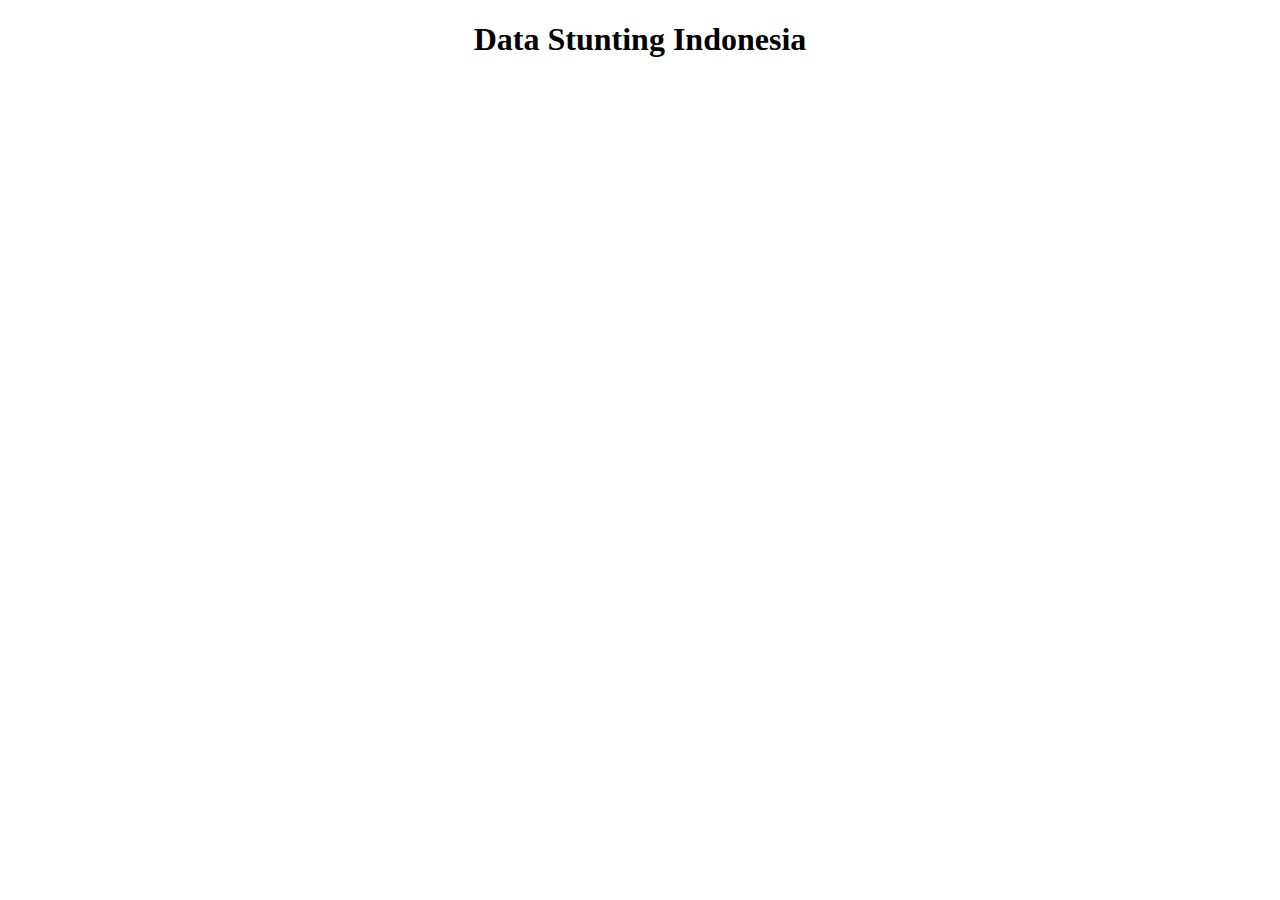
==== index.html @ de8da521 "Tambahin data baru" ====
<!DOCTYPE html>
<head>
    <link rel="stylesheet" href="index.css"/>
    <title>Kelompok 4</title>

</head>   
<body>
    <div>
        <h1>Data Stunting Indonesia</h1>
    </div>
    <div id="map"></div>
    <div id="tooltip" style="position: absolute; opacity: 0;"></div>
    <div id="detail"><br></div>
    <div></div>
        <script src="https://d3js.org/d3.v5.min.js"></script>
        <script src="https://d3js.org/topojson.v1.min.js"></script>
        <script src="index.js"></script>

</body>
---- index.css ----
h1{
    text-align: center;
}

#map{
    display : flex;
}

.province{
    fill:#d08888;
    stroke: black;
    stroke-width: .3px;
}

#tooltip {
    background-color: white;
    border: 1px solid black;
    padding: 5px;
    border-radius: 3px;
    pointer-events: none; /* Prevents the tooltip from interfering with mouse events */
}
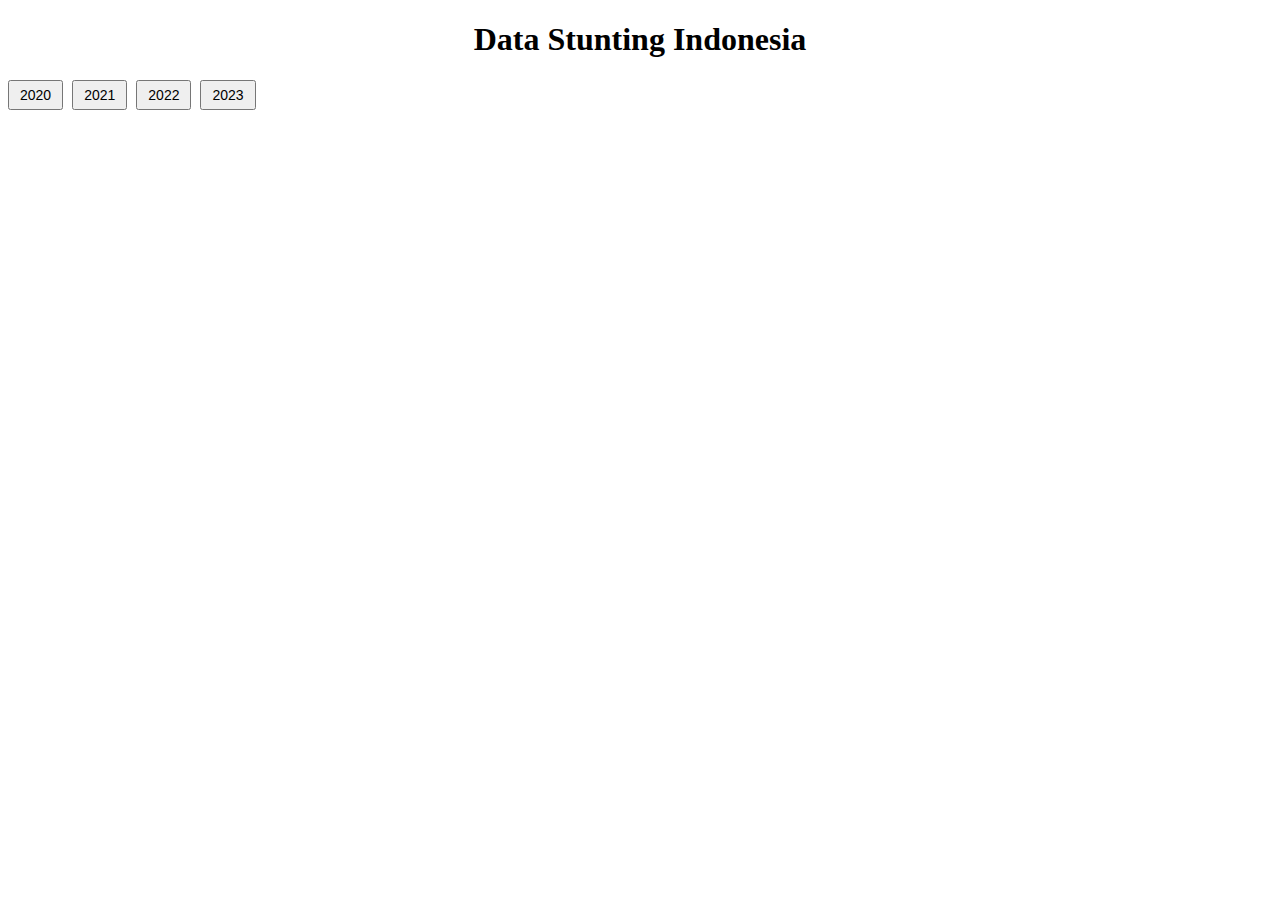
==== commit 8c241fd2: "Update for button and color" ====
--- a/index.html
+++ b/index.html
@@ -8,6 +8,12 @@
     <div>
         <h1>Data Stunting Indonesia</h1>
     </div>
+    <div id="controls">
+        <button onclick="setYear('2020')">2020</button>
+        <button onclick="setYear('2021')">2021</button>
+        <button onclick="setYear('2022')">2022</button>
+        <button onclick="setYear('2023')">2023</button>
+    </div>
     <div id="map"></div>
     <div id="tooltip" style="position: absolute; opacity: 0;"></div>
     <div id="detail"><br></div>
--- a/index.css
+++ b/index.css
@@ -1,5 +1,15 @@
 h1{
     text-align: center;
+}
+
+#controls {
+    margin-bottom: 10px;
+}
+
+#controls button {
+    margin-right: 5px;
+    padding: 5px 10px;
+    font-size: 14px;
 }
 
 #map{
@@ -7,7 +17,7 @@
 }
 
 .province{
-    fill:#d08888;
+    fill:aquamarine;
     stroke: black;
     stroke-width: .3px;
 }
@@ -17,5 +27,5 @@
     border: 1px solid black;
     padding: 5px;
     border-radius: 3px;
-    pointer-events: none; /* Prevents the tooltip from interfering with mouse events */
+    pointer-events: none;
 }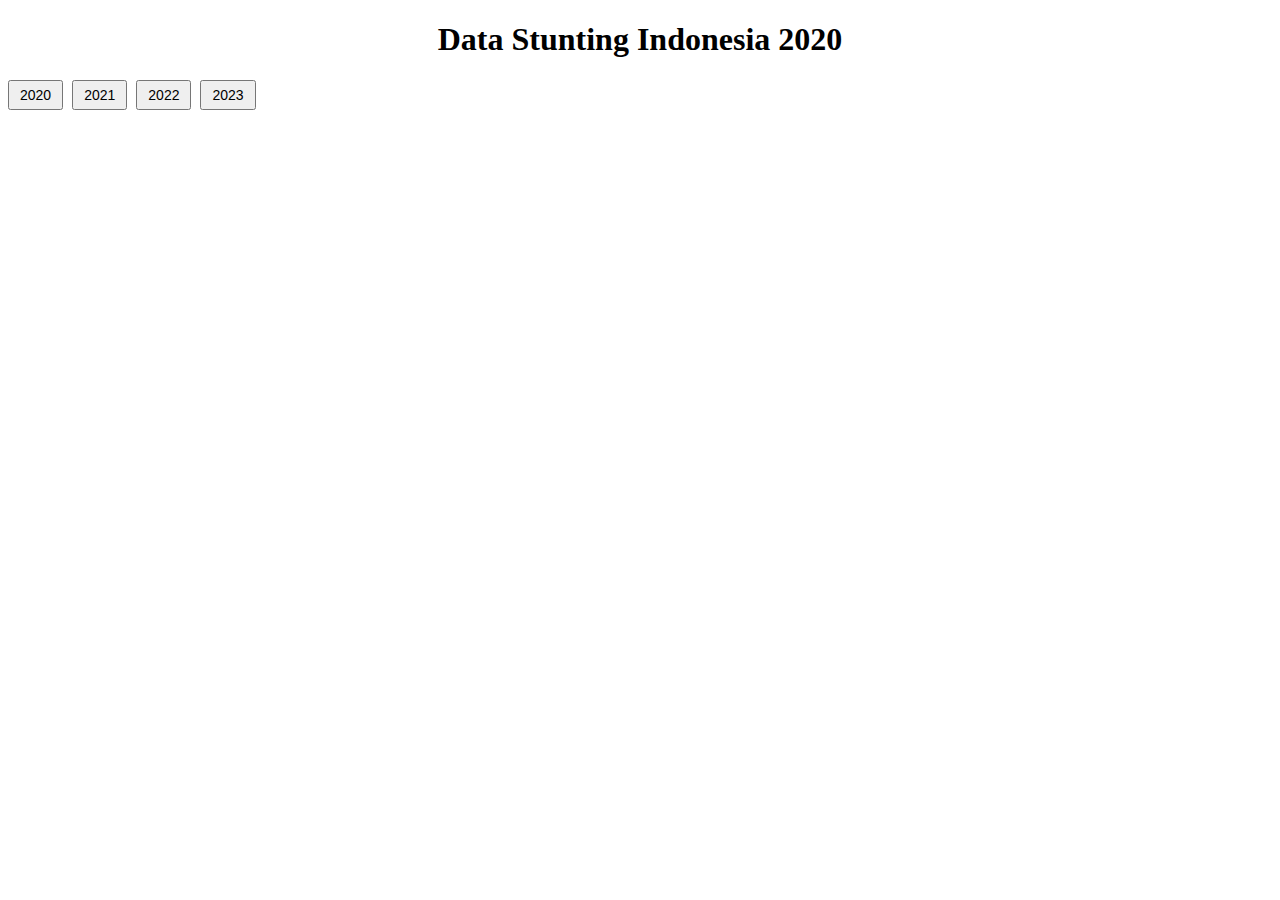
==== commit ce3a1aa7: "color change and title change with button worked" ====
--- a/index.html
+++ b/index.html
@@ -6,7 +6,7 @@
 </head>   
 <body>
     <div>
-        <h1>Data Stunting Indonesia</h1>
+        <h1 id="judul">Data Stunting Indonesia 2020</h1>
     </div>
     <div id="controls">
         <button onclick="setYear('2020')">2020</button>
@@ -17,9 +17,9 @@
     <div id="map"></div>
     <div id="tooltip" style="position: absolute; opacity: 0;"></div>
     <div id="detail"><br></div>
-    <div></div>
+    <div>
         <script src="https://d3js.org/d3.v5.min.js"></script>
         <script src="https://d3js.org/topojson.v1.min.js"></script>
         <script src="index.js"></script>
-
+    </div>
 </body>--- a/index.css
+++ b/index.css
@@ -17,7 +17,6 @@
 }
 
 .province{
-    fill:aquamarine;
     stroke: black;
     stroke-width: .3px;
 }
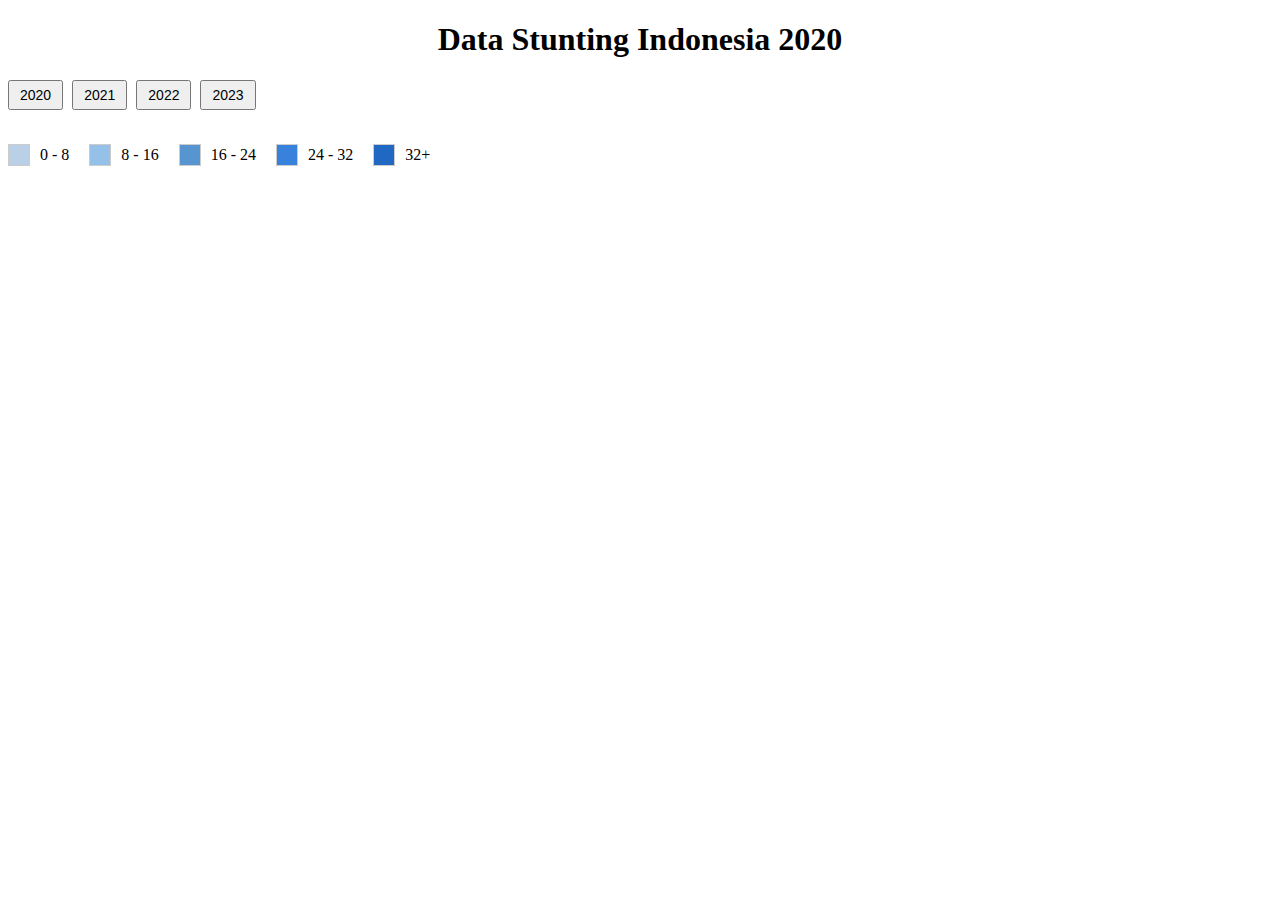
==== commit 3bc18534: "add a legends, and change the color" ====
--- a/index.html
+++ b/index.html
@@ -14,6 +14,23 @@
         <button onclick="setYear('2022')">2022</button>
         <button onclick="setYear('2023')">2023</button>
     </div>
+    <div id="legends">
+        <div class="legend-item">
+            <div class="color-box" style="background-color: #bad0e6;"></div><p>0 - 8</p>
+        </div>
+        <div class="legend-item">
+            <div class="color-box" style="background-color: #95c0e8;"></div><p>8 - 16</p>
+        </div>
+        <div class="legend-item">
+            <div class="color-box" style="background-color: #5695cf;"></div><p>16 - 24</p>
+        </div>
+        <div class="legend-item">
+            <div class="color-box" style="background-color: #3882dd;"></div><p>24 - 32</p>
+        </div>
+        <div class="legend-item">
+            <div class="color-box" style="background-color: #2068c1;"></div><p>32+</p>
+        </div>
+    </div>
     <div id="map"></div>
     <div id="tooltip" style="position: absolute; opacity: 0;"></div>
     <div id="detail"><br></div>
--- a/index.css
+++ b/index.css
@@ -14,6 +14,27 @@
 
 #map{
     display : flex;
+    height: 500px;
+}
+
+#legends {
+    display: flex;
+    flex-wrap: wrap;
+    margin-top: 20px;
+}
+
+.legend-item {
+    display: flex;
+    align-items: center;
+    margin-right: 20px;
+    margin-bottom: 10px;
+}
+
+.color-box {
+    width: 20px;
+    height: 20px;
+    margin-right: 10px;
+    border: 1px solid #ccc;
 }
 
 .province{
